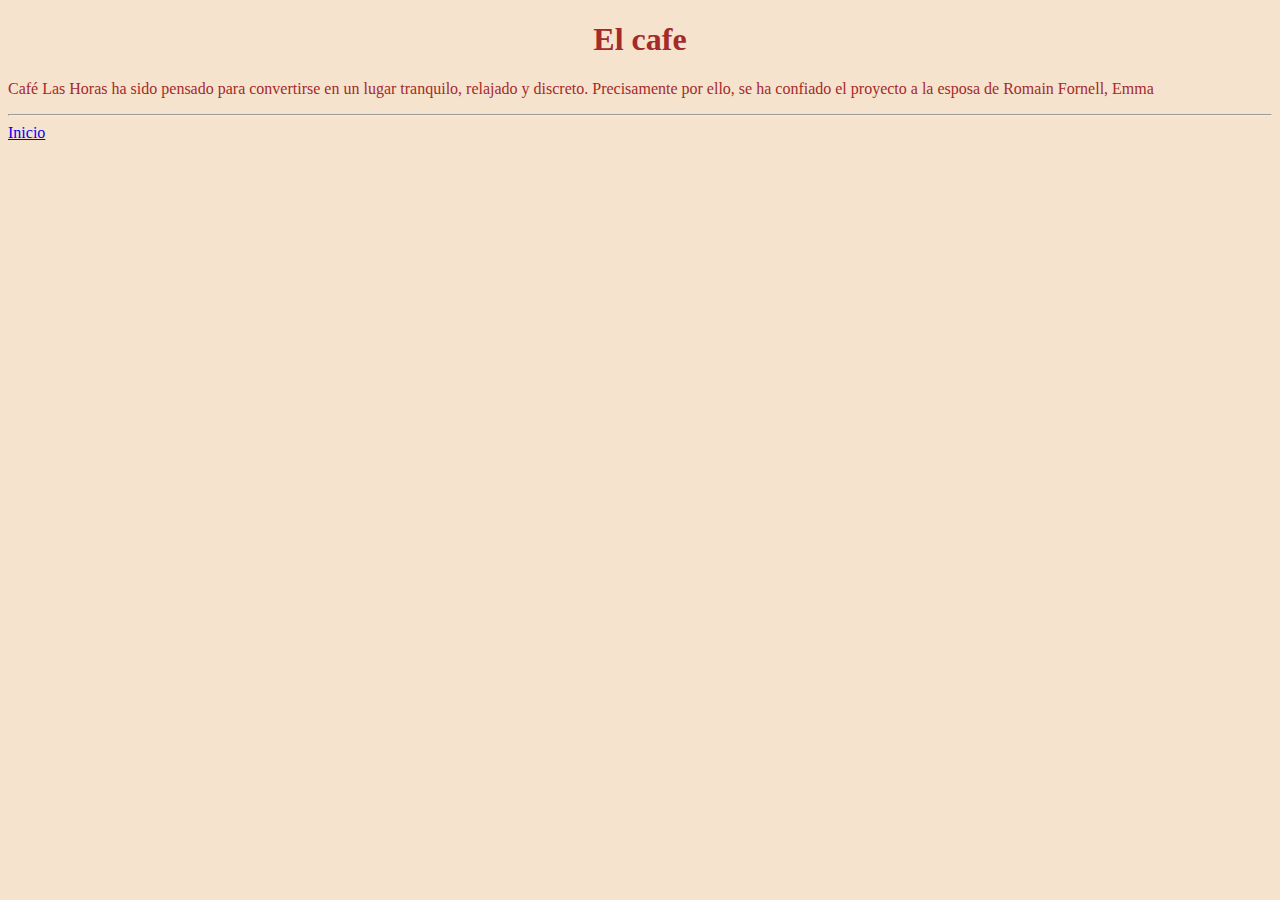
==== elcafe.html @ 4430b6fa "Falta texto cafe" ====
<!DOCTYPE html>
<html lang="en">
<head>
    <meta charset="UTF-8">
    <meta name="viewport" content="width=device-width, initial-scale=1.0">
    <title>Document</title>
    <link rel="stylesheet" href="style.css">
</head>
<body>
    <header>
     <center> <h1 id="titulo">El cafe</h1></center>  
    </header>
<p>Café Las Horas ha sido pensado para convertirse en un lugar tranquilo, relajado y discreto. Precisamente por ello, se ha confiado el proyecto a la esposa de Romain Fornell, Emma</p>
<hr>
    <a href="index.html">Inicio</a>
</body>
</html>
---- style.css ----
body {
    background-color: #f6e3ce;
}
#titulo {
    color: brown;
    
}

p {
    color: brown;
}

p.carta {
    display: inline-block;
}

.cafe {
    position: relative;
    left: 800px;
}

.contacto {
    position: relative;
    left: 1600px;
}
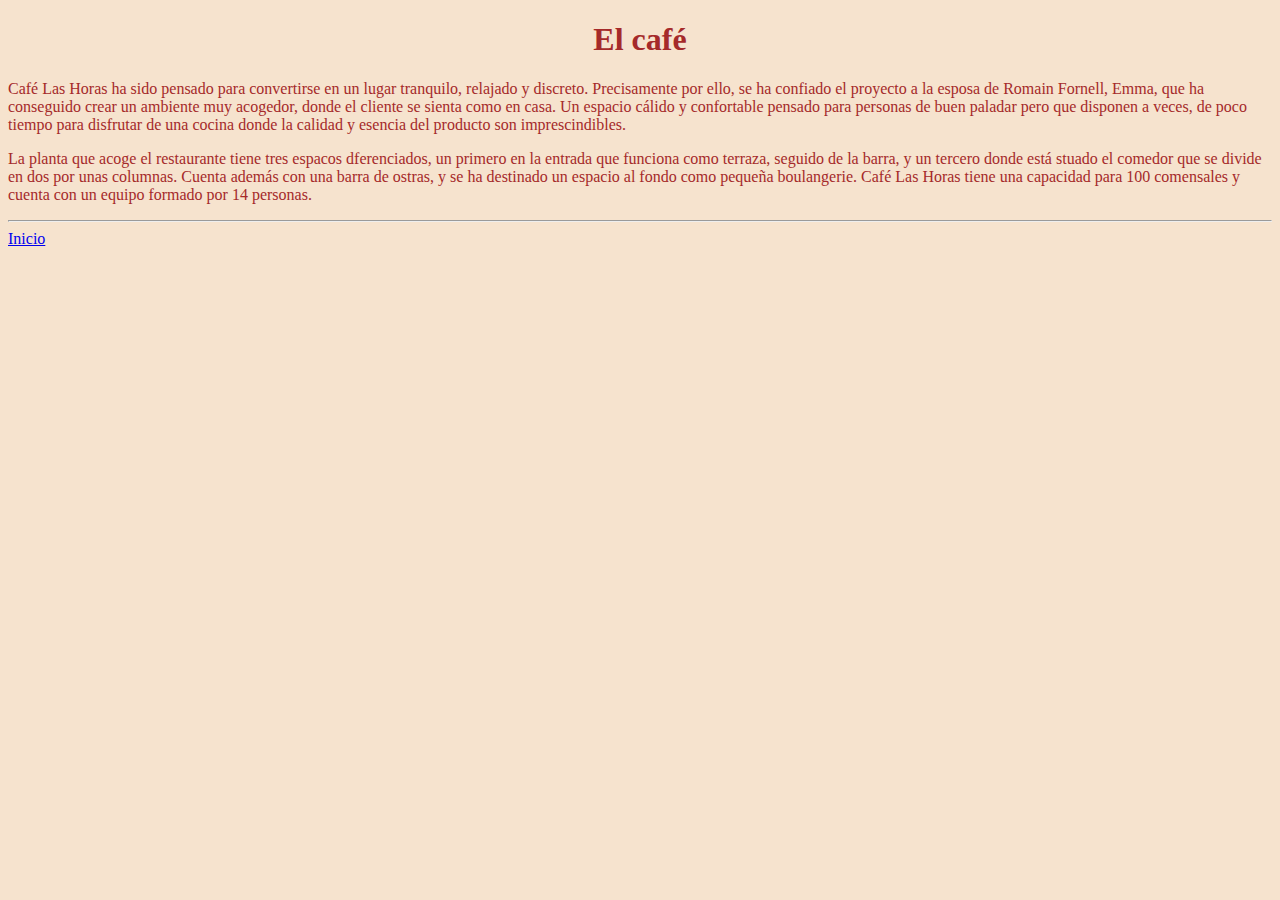
==== commit d26306a1: "acabado" ====
--- a/elcafe.html
+++ b/elcafe.html
@@ -8,9 +8,11 @@
 </head>
 <body>
     <header>
-     <center> <h1 id="titulo">El cafe</h1></center>  
+     <center> <h1 id="titulo">El café</h1></center>  
     </header>
-<p>Café Las Horas ha sido pensado para convertirse en un lugar tranquilo, relajado y discreto. Precisamente por ello, se ha confiado el proyecto a la esposa de Romain Fornell, Emma</p>
+<p>Café Las Horas ha sido pensado para convertirse en un lugar tranquilo, relajado y discreto. Precisamente por ello, se ha confiado el proyecto a la esposa de Romain Fornell, Emma, que ha conseguido crear un ambiente muy acogedor, donde el cliente se sienta como en casa. Un espacio cálido y confortable pensado para personas de buen paladar pero que disponen a veces, de poco tiempo para disfrutar de una cocina donde la calidad y esencia del producto son imprescindibles.</p>
+
+<p>La planta que acoge el restaurante tiene tres espacos dferenciados, un primero en la entrada que funciona como terraza, seguido de la barra, y un tercero donde está stuado el comedor que se divide en dos por unas columnas. Cuenta además con una barra de ostras, y se ha destinado un espacio al fondo como pequeña boulangerie. Café Las Horas tiene una capacidad para 100 comensales y cuenta con un equipo formado por 14 personas.</p>
 <hr>
     <a href="index.html">Inicio</a>
 </body>
